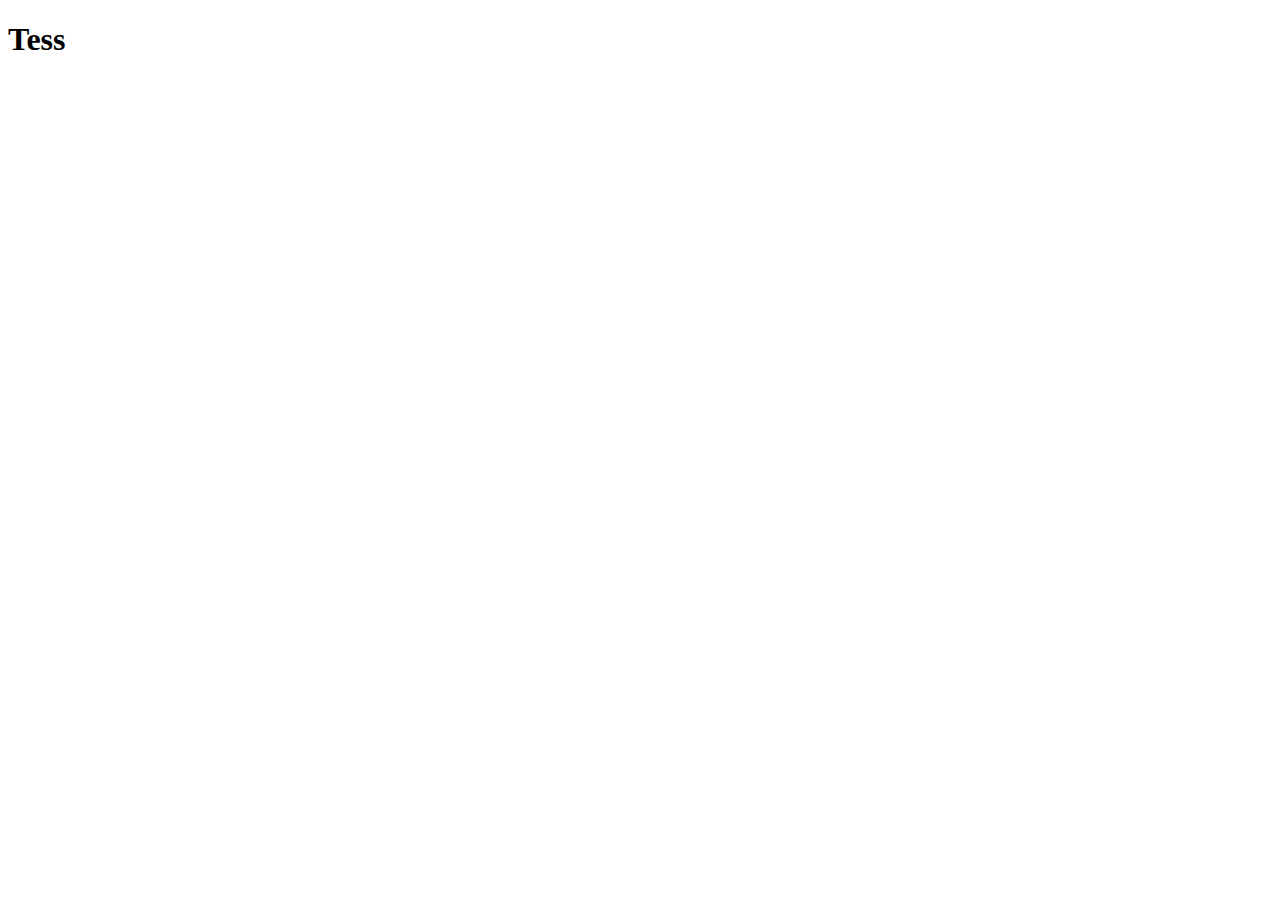
==== index.html @ 997b0da6 "commit pertama" ====
<!DOCTYPE html>
<html lang="en">
<head>
    <meta charset="UTF-8">
    <meta http-equiv="X-UA-Compatible" content="IE=edge">
    <meta name="viewport" content="width=device-width, initial-scale=1.0">
    <title>Document</title>
</head>
<body>
    <h1>Tess</h1>
</body>
</html>
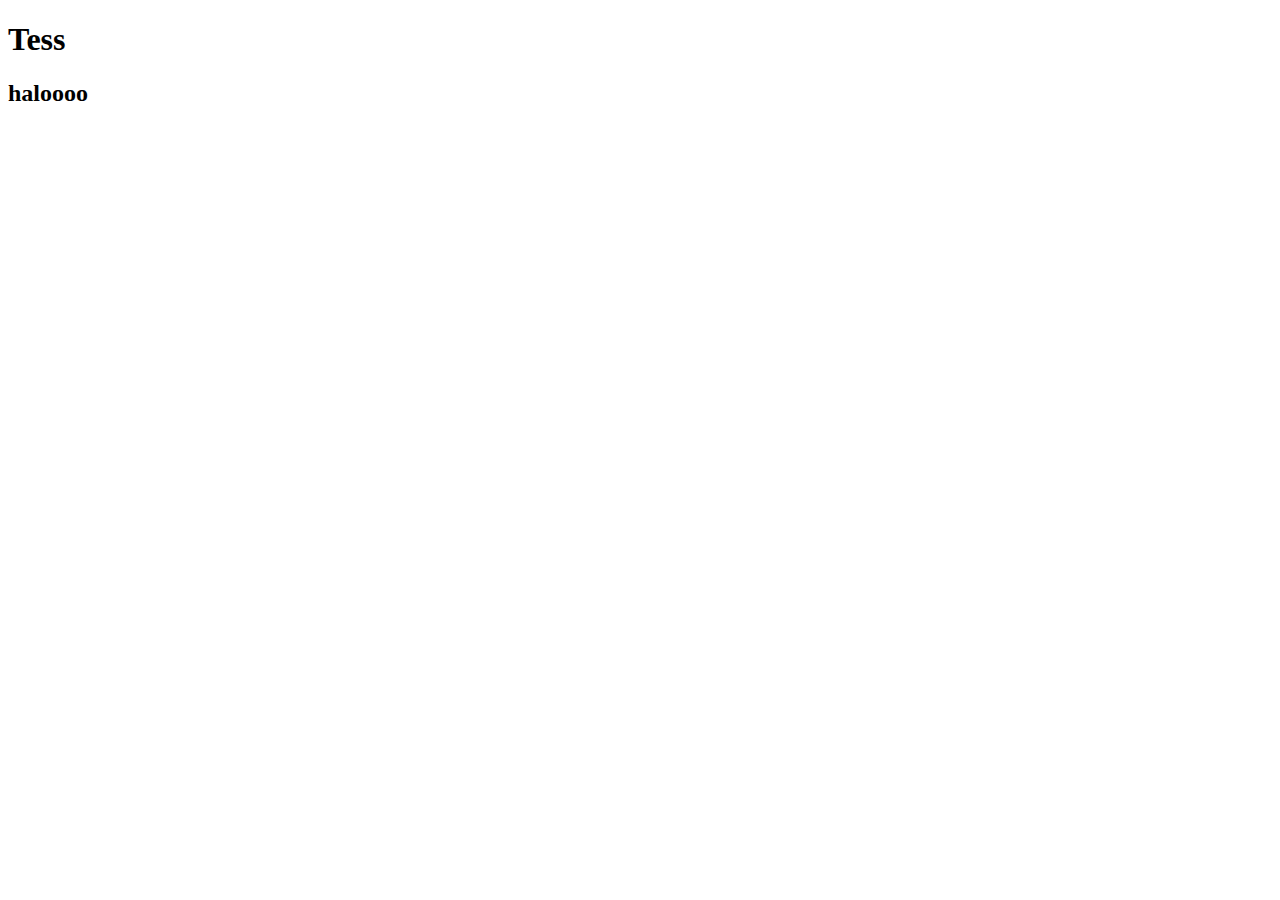
==== commit c393c4ce: "add new line" ====
--- a/index.html
+++ b/index.html
@@ -7,6 +7,7 @@
     <title>Document</title>
 </head>
 <body>
-    <h1>Tess</h1>
+    <h1>Tess </h1>
+    <h2>haloooo</h2>
 </body>
 </html>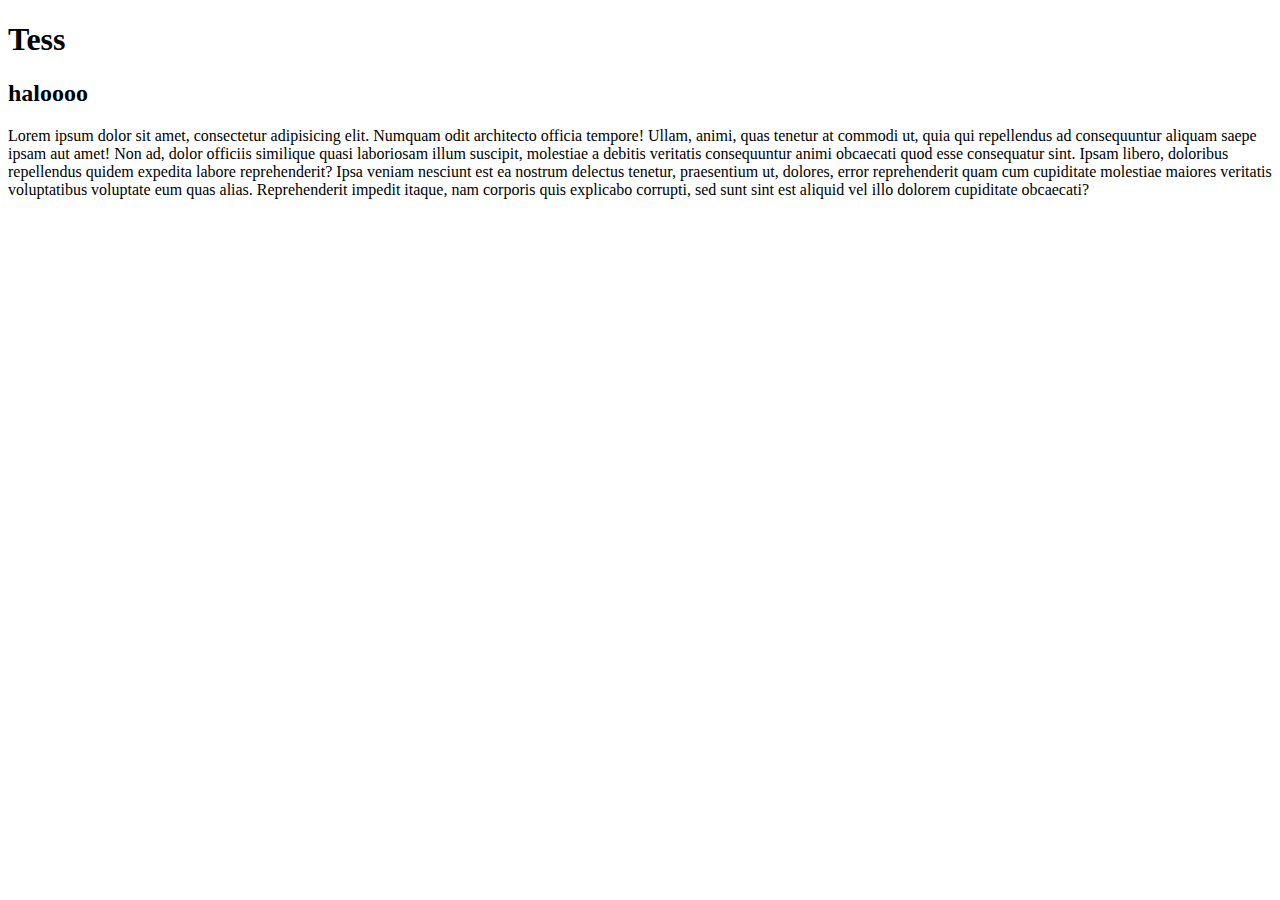
==== commit abf56969: "tambah teks" ====
--- a/index.html
+++ b/index.html
@@ -9,5 +9,6 @@
 <body>
     <h1>Tess </h1>
     <h2>haloooo</h2>
+    <p>Lorem ipsum dolor sit amet, consectetur adipisicing elit. Numquam odit architecto officia tempore! Ullam, animi, quas tenetur at commodi ut, quia qui repellendus ad consequuntur aliquam saepe ipsam aut amet! Non ad, dolor officiis similique quasi laboriosam illum suscipit, molestiae a debitis veritatis consequuntur animi obcaecati quod esse consequatur sint. Ipsam libero, doloribus repellendus quidem expedita labore reprehenderit? Ipsa veniam nesciunt est ea nostrum delectus tenetur, praesentium ut, dolores, error reprehenderit quam cum cupiditate molestiae maiores veritatis voluptatibus voluptate eum quas alias. Reprehenderit impedit itaque, nam corporis quis explicabo corrupti, sed sunt sint est aliquid vel illo dolorem cupiditate obcaecati?</p>
 </body>
 </html>